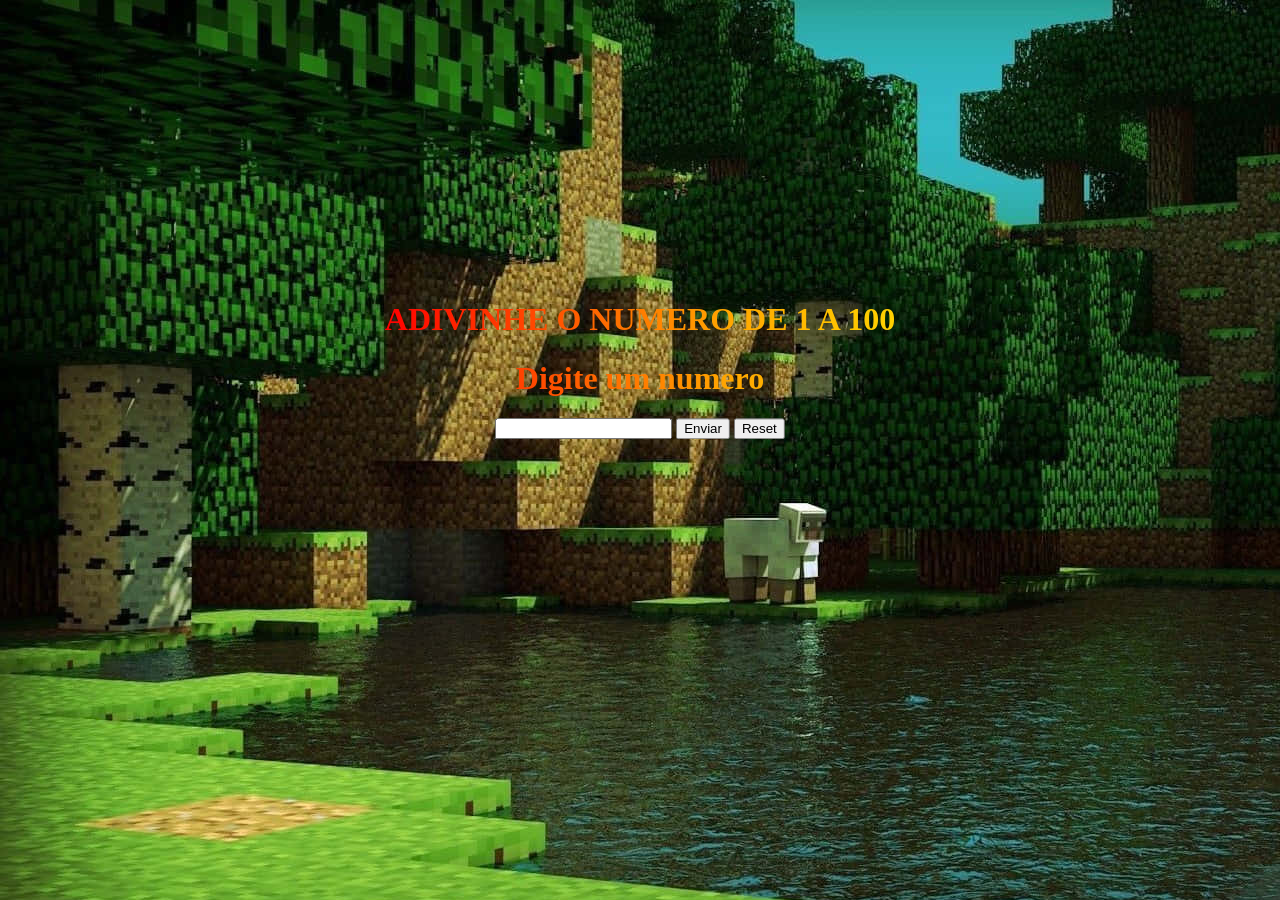
==== JogoAdivinhaçao/index.html @ dc4061aa "jOGOS" ====
<!DOCTYPE html>
<html lang="en">
<head>
    <meta charset="UTF-8">
    <meta name="viewport" content="width=device-width, initial-scale=1.0">
    <title>Document</title>
    <link rel="stylesheet" href="style.css">
</head>
<body>

    <div class="container">
        <h1>ADIVINHE O NUMERO DE 1 A 100</h1>
        <h1 id="titulo">Digite um numero</h1>
        <input type="text" id="palpite"></input>
        <button id="botao">Enviar</button>
        <button id="reset">Reset</button>
    </div>

    <script src="index.js"></script>
</body>
</html>
---- JogoAdivinhaçao/style.css ----
.container {
  text-align: center;
  position: absolute;
  top: 40%;
  left: 50%;
  transform: translate(-50%, -50%)
}


a[href^="/t"] > span[style^="color:#f7ffcc;"],
h1{
    background: linear-gradient(to left, violet, indigo, blue, green, yellow, orange, red);
    -webkit-background-clip: text;
    background-clip: text;
    color: transparent !important;
    background-size: 400% 100%;
    animation: rainbow 4s ease-in-out infinite
}

@keyframes rainbow {
    0%{background-position:0% 82%}
    50%{background-position:100% 19%}
    100%{background-position:0% 82%}
}

body {
    background-image: url(minecraft.jpg);
}
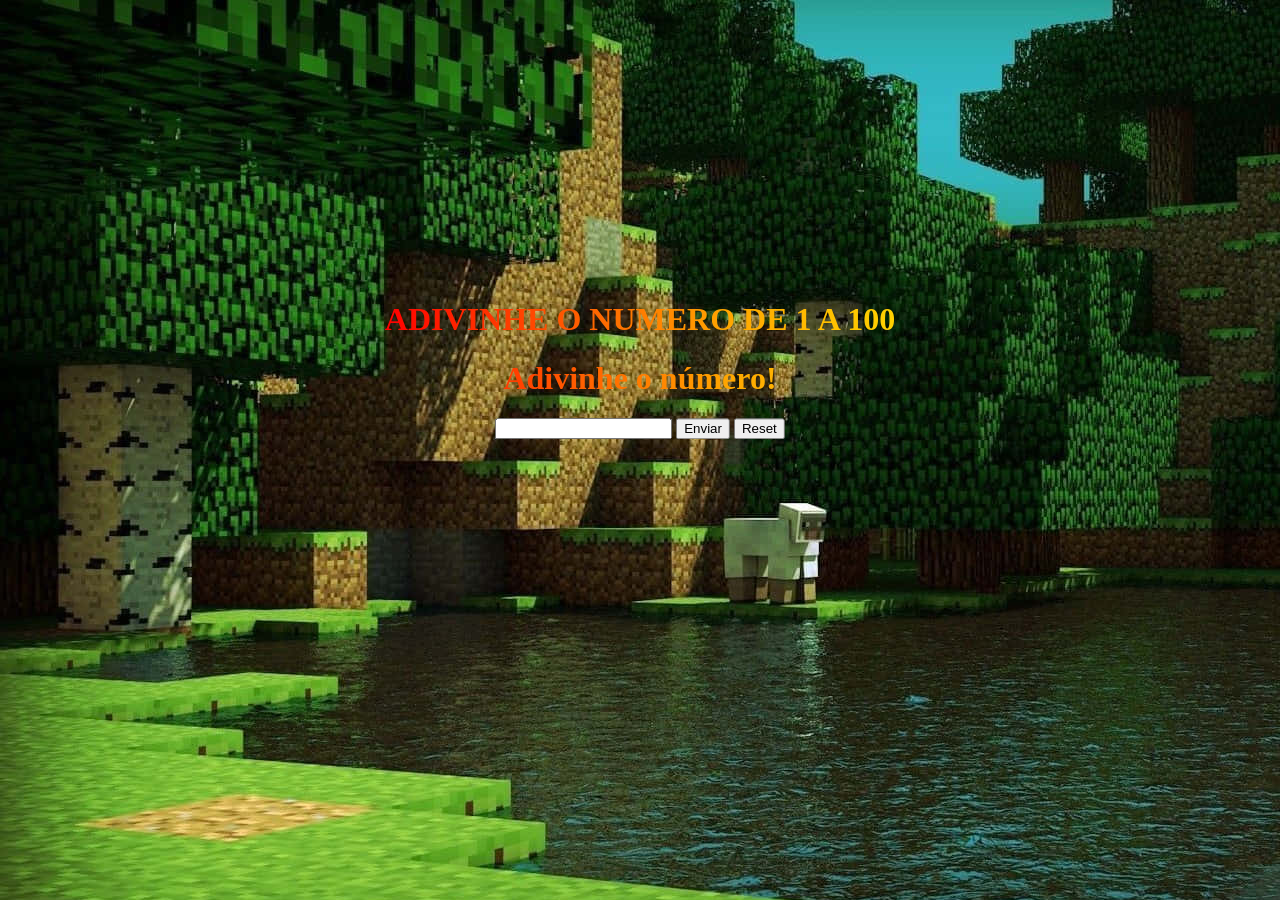
==== commit fd6b9875: "Aplication sixtaxe oop" ====
--- a/JogoAdivinhaçao/index.html
+++ b/JogoAdivinhaçao/index.html
@@ -10,10 +10,10 @@
 
     <div class="container">
         <h1>ADIVINHE O NUMERO DE 1 A 100</h1>
-        <h1 id="titulo">Digite um numero</h1>
-        <input type="text" id="palpite"></input>
-        <button id="botao">Enviar</button>
-        <button id="reset">Reset</button>
+        <h1 id="titulo">Adivinhe o número!</h1>
+        <input id="palpite" />
+        <button onclick="jogoAdivinhacao.botao()">Enviar</button>
+        <button onclick="jogoAdivinhacao.reset()">Reset</button>
     </div>
 
     <script src="index.js"></script>
